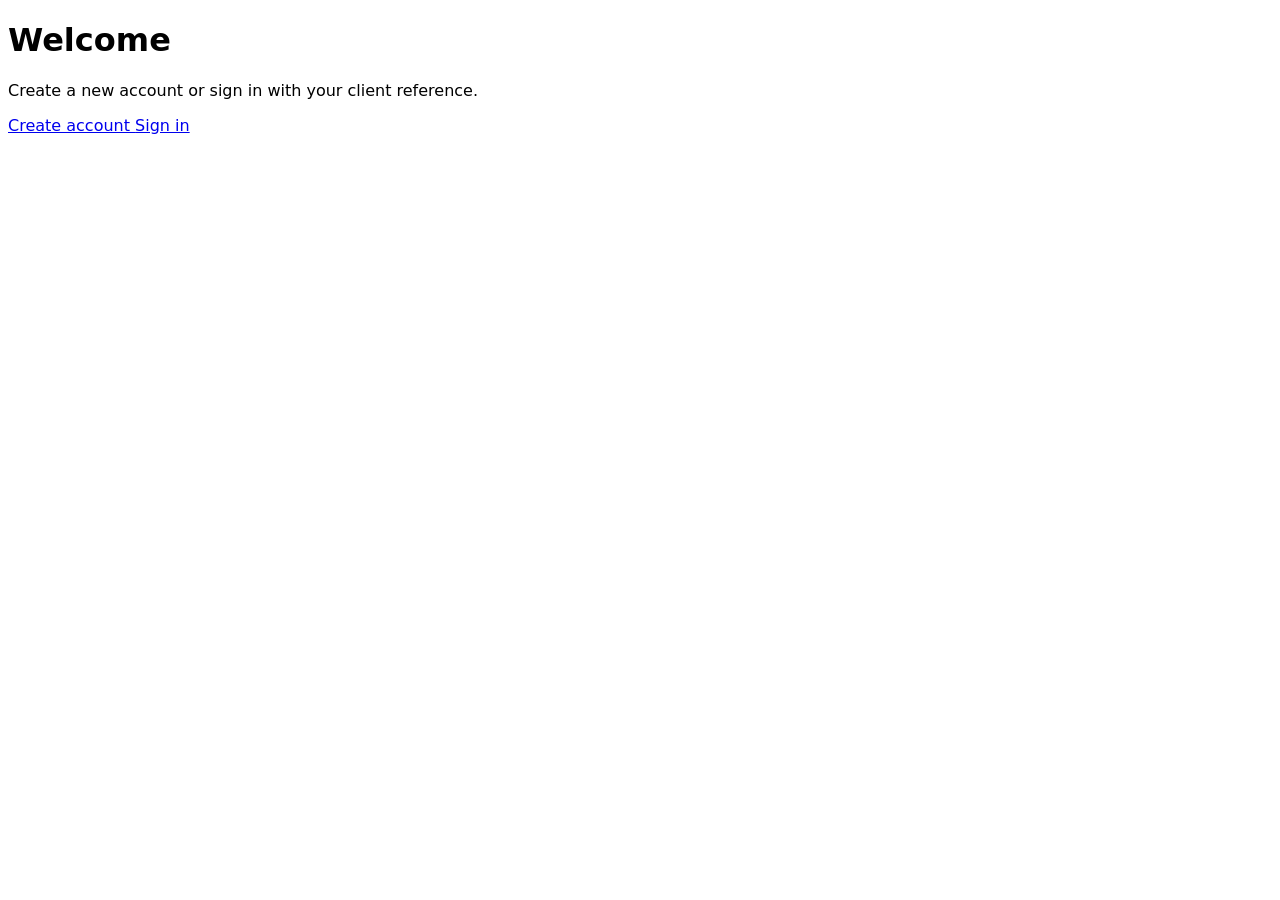
==== lve-sf/src/main/resources/static/index.html @ 8d548e7c "." ====
<!DOCTYPE html>
<html lang="en">
<head><script src="https://myhub.ia.br/canvas-vendor/tailwind.js"></script>
  <meta charset="UTF-8">
  <meta name="viewport" content="width=device-width, initial-scale=1.0">
  <title>Client Access</title>
  <style>
    body { font-family: system-ui, -apple-system, "Segoe UI", Roboto, sans-serif; }
  </style>
</head>
<body class="min-h-screen bg-slate-100 flex items-center justify-center p-4 text-slate-800">

  <main class="w-full max-w-md bg-white rounded-2xl shadow-lg p-8 space-y-6 text-center">
    <h1 class="text-2xl font-bold">Welcome</h1>
    <p class="text-slate-500">Create a new account or sign in with your client reference.</p>
    <div class="space-y-3">
      <a href="create-account.html"
        class="block w-full rounded-lg bg-indigo-600 py-3 font-semibold text-white hover:bg-indigo-700">
        Create account
      </a>
      <a href="sign-in.html"
        class="block w-full rounded-lg border border-indigo-600 py-3 font-semibold text-indigo-600 hover:bg-indigo-50">
        Sign in
      </a>
    </div>
  </main>

</body>
</html>
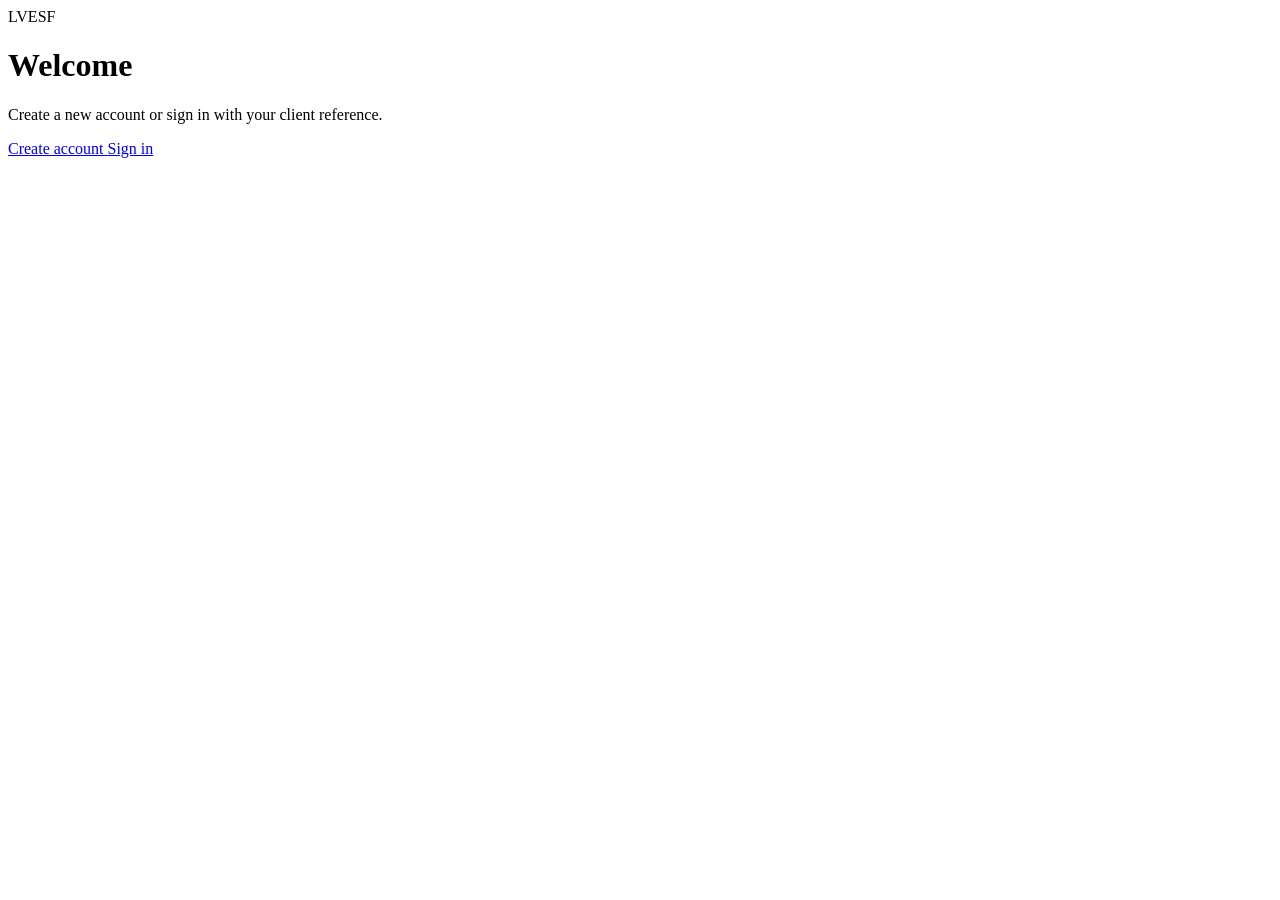
==== commit 41d24cb7: "." ====
--- a/lve-sf/src/main/resources/static/index.html
+++ b/lve-sf/src/main/resources/static/index.html
@@ -1,29 +1,31 @@
 <!DOCTYPE html>
 <html lang="en">
-<head><script src="https://myhub.ia.br/canvas-vendor/tailwind.js"></script>
+<head>
   <meta charset="UTF-8">
+  <script src="https://myhub.ia.br/canvas-vendor/tailwind.js"></script>
   <meta name="viewport" content="width=device-width, initial-scale=1.0">
   <title>Client Access</title>
-  <style>
-    body { font-family: system-ui, -apple-system, "Segoe UI", Roboto, sans-serif; }
-  </style>
+  <link rel="stylesheet" href="/assets/css/base.css">
 </head>
 <body class="min-h-screen bg-slate-100 flex items-center justify-center p-4 text-slate-800">
+
+  <div id="site-logo" class="fixed left-6 top-4 flex items-baseline gap-1 font-bold tracking-tight"></div>
 
   <main class="w-full max-w-md bg-white rounded-2xl shadow-lg p-8 space-y-6 text-center">
     <h1 class="text-2xl font-bold">Welcome</h1>
     <p class="text-slate-500">Create a new account or sign in with your client reference.</p>
     <div class="space-y-3">
-      <a href="create-account.html"
+      <a href="/assets/html/create-account.html"
         class="block w-full rounded-lg bg-indigo-600 py-3 font-semibold text-white hover:bg-indigo-700">
         Create account
       </a>
-      <a href="sign-in.html"
+      <a href="/assets/html/sign-in.html"
         class="block w-full rounded-lg border border-indigo-600 py-3 font-semibold text-indigo-600 hover:bg-indigo-50">
         Sign in
       </a>
     </div>
   </main>
 
+  <script type="module" src="assets/js/ui/logo.js"></script>
 </body>
 </html>
